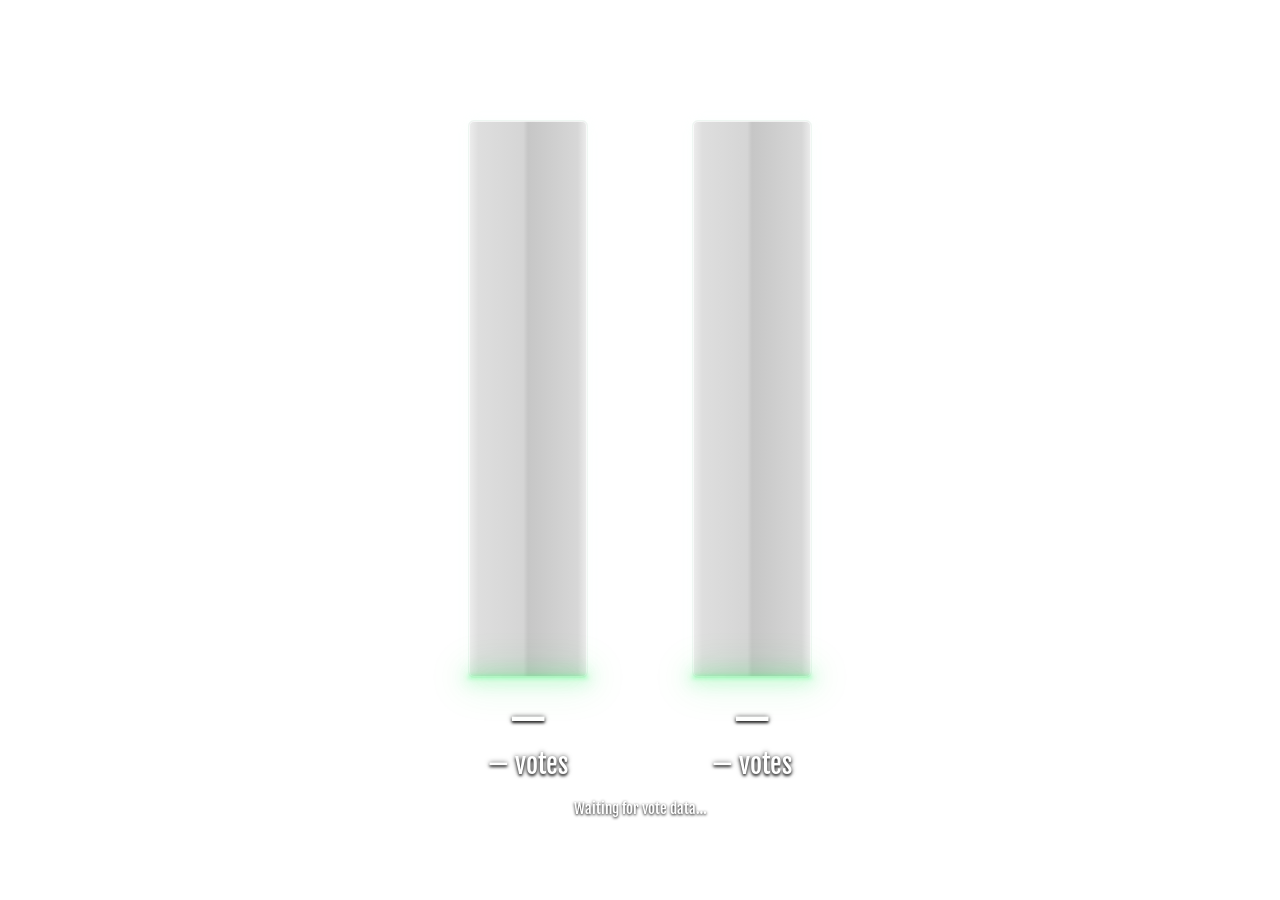
==== index.html @ 5b197979 "Add live Google Sheets vote overlay for vMix" ====
<!doctype html>
<html lang="en">
<head>
  <meta charset="utf-8">
  <meta name="viewport" content="width=device-width, initial-scale=1">
  <title>Live votes</title>
  <link rel="stylesheet" href="7.css">
  <link rel="stylesheet" href="overlay.css">
  <script src="overlay.js" defer></script>
</head>
<body>
  <main aria-label="Live vote results">
    <section class="team">
      <div class="caption"><span id="label-0" hidden>supernOva</span><span class="numbers"><span id="count-0">— votes</span><strong id="percentage-0">—</strong></span></div>
      <div class="track"><div id="bar-0" class="animate" role="progressbar" aria-labelledby="label-0" aria-orientation="vertical" aria-valuemin="0" aria-valuemax="100"><div style="width:0%"></div></div></div>
    </section>
    <section class="team">
      <div class="caption"><span id="label-1" hidden>grumblebee</span><span class="numbers"><span id="count-1">— votes</span><strong id="percentage-1">—</strong></span></div>
      <div class="track"><div id="bar-1" class="animate" role="progressbar" aria-labelledby="label-1" aria-orientation="vertical" aria-valuemin="0" aria-valuemax="100"><div style="width:0%"></div></div></div>
    </section>
    <p id="status" role="status">Connecting…</p>
  </main>
</body>
</html>
---- overlay.css ----
@font-face { font-family: 'Fjalla One'; src: url('FjallaOne-Regular.ttf') format('truetype'); font-style: normal; font-weight: 400; font-display: swap; }
html, body { margin: 0; background: transparent; overflow: hidden; }
body { min-height: 100vh; display: grid; place-items: center; }
main { position: relative; justify-content: center; }
main { --bar-length: min(62vh, 640px); --bar-thickness: 120px; display: flex; flex-wrap: wrap; align-items: flex-start; gap: 48px; box-sizing: border-box; width: 500px; max-width: 100vw; padding: 48px; font-family: 'Fjalla One', sans-serif; }
.team { display: flex; flex-direction: column; align-items: center; width: 176px; }
.caption { order: 1; margin-top: 14px; }
.numbers { display: flex; flex-direction: column-reverse; align-items: center; gap: 3px; line-height: 1.15; white-space: nowrap; font-variant-numeric: tabular-nums; color: white; text-shadow: 0 2px 3px #000c, 0 0 5px #0009; }
.numbers strong { font-size: 48px; font-weight: 400; }
.numbers > span { font-size: 26px; }
.track { position: relative; width: var(--bar-thickness); height: var(--bar-length); }
/* Rotate the complete 7.css control so its native gloss and shine travel upward. */
[role="progressbar"] { position: absolute; box-sizing: border-box; top: 100%; left: 0; width: var(--bar-length); height: var(--bar-thickness); margin: 0; transform-origin: top left; transform: rotate(-90deg); }
/* Smooth lengthwise highlights, without the horizontal theme's dark end caps. */
[role="progressbar"] { background: linear-gradient(180deg, #ededed 0%, #dedede 8%, #d5d5d5 46%, #c6c6c6 50%, #d7d7d7 92%, #ededed 100%); border-color: #aaa; box-shadow: inset 0 0 0 1px #ffffffa6, 0 0 0 1px #ffffff70; }
[role="progressbar"] > div { transition: width 650ms ease; background: linear-gradient(180deg, #8ff29b 0%, #61e875 8%, #4ae365 45%, #16d33b 50%, #0dcb32 82%, #50e86a 100%); box-shadow: inset 0 0 0 1px #b4ffc480; }
#status { position: absolute; bottom: 10px; left: 0; right: 0; margin: 0; text-align: center; color: white; text-shadow: 0 1px 3px black; font-size: 15px; }
#status:empty { display: none; }
[role="progressbar"][data-losing="true"] > div { background: linear-gradient(180deg, #777 0%, #555 8%, #444 45%, #252525 50%, #191919 82%, #3a3a3a 100%); box-shadow: inset 0 0 0 1px #ffffff35; }
/* Let the soft edge light extend outside the track; the fill still clips its shine. */
[role="progressbar"] { overflow: visible; border-radius: 6px; border-color: #eef7f2; box-shadow: inset 0 0 0 1px #ffffffb3, 0 0 3px 1px #ffffff80, 0 0 12px #e7fff52e; }
[role="progressbar"] > div { position: relative; border-radius: 5px; box-shadow: inset 0 0 0 1px #c8ffdbe6, inset 0 0 6px #b0ffcd99, 0 0 4px 1px #51ff82b3, 0 0 17px 3px #16ed4f66, 0 0 38px 7px #0cdd422e; }
[role="progressbar"][data-losing="true"] > div { box-shadow: inset 0 0 0 1px #edf3fa99, inset 0 0 5px #ffffff33, 0 0 4px #e0eaff80, 0 0 16px 2px #c6d5eb33, 0 0 30px 5px #bacde61a; }
[role="progressbar"][data-empty="true"] > div { box-shadow: none; }
@media (max-width: 500px) { main { gap: 24px; padding: 24px; } .team { width: calc((100vw - 72px) / 2); } .numbers strong { font-size: 36px; } }
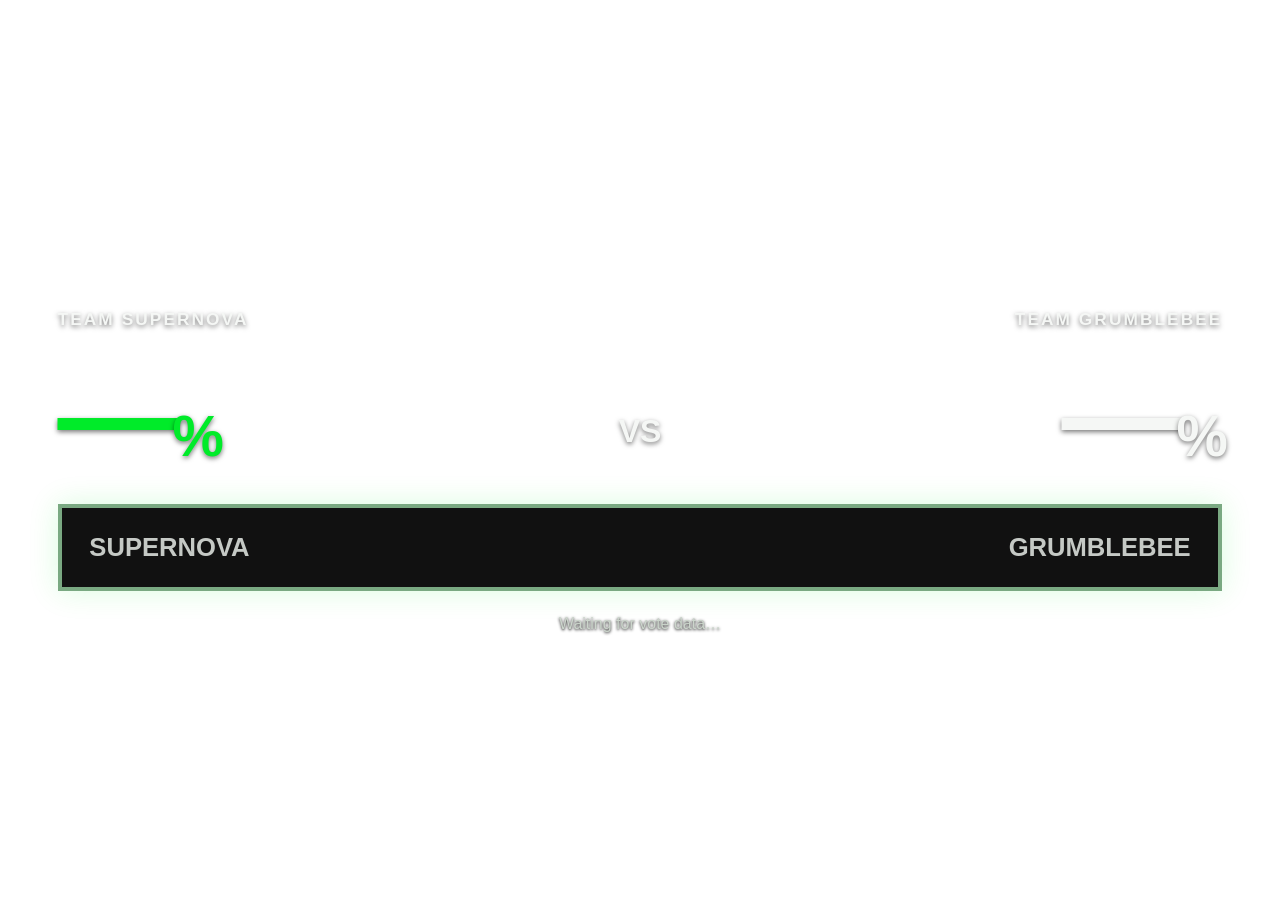
==== commit 9f1fc896: "Replace vertical bars with broadcast-style horizontal vote split" ====
--- a/index.html
+++ b/index.html
@@ -4,24 +4,32 @@
   <meta charset="utf-8">
   <meta name="viewport" content="width=device-width, initial-scale=1">
   <title>Live votes</title>
-  <link rel="stylesheet" href="7.css">
   <link rel="stylesheet" href="overlay.css">
   <script src="overlay.js" defer></script>
 </head>
 <body>
   <main aria-label="Live vote results">
-    <section class="team">
-      <div class="caption"><span id="label-0" hidden>supernOva</span><span class="numbers"><span id="count-0">— votes</span><strong id="percentage-0">—</strong></span></div>
-      <div class="track"><div id="bar-0" class="animate" role="progressbar" aria-labelledby="label-0" aria-orientation="vertical" aria-valuemin="0" aria-valuemax="100"><div style="width:0%"></div></div></div>
-    </section>
-    <section class="team">
-      <div class="caption"><span id="label-1" hidden>grumblebee</span><span class="numbers"><span id="count-1">— votes</span><strong id="percentage-1">—</strong></span></div>
-      <div class="track"><div id="bar-1" class="animate" role="progressbar" aria-labelledby="label-1" aria-orientation="vertical" aria-valuemin="0" aria-valuemax="100"><div style="width:0%"></div></div></div>
-    </section>
+    <div class="scores">
+      <section class="team team-left">
+        <h2>TEAM <span id="label-0">supernOva</span></h2>
+        <div class="score-number"><strong id="percentage-0">—</strong><span>%</span></div>
+        <span id="count-0" class="sr-only">— votes</span>
+      </section>
+      <span class="versus" aria-hidden="true">VS</span>
+      <section class="team team-right">
+        <h2>TEAM <span id="label-1">grumblebee</span></h2>
+        <div class="score-number"><strong id="percentage-1">—</strong><span>%</span></div>
+        <span id="count-1" class="sr-only">— votes</span>
+      </section>
+    </div>
+    <div class="split-track" id="split-track" data-empty="true">
+      <div id="bar-0" class="segment segment-left" role="progressbar" aria-labelledby="label-0" aria-valuemin="0" aria-valuemax="100"><div style="width:0%"></div></div>
+      <div id="bar-1" class="segment segment-right" role="progressbar" aria-labelledby="label-1" aria-valuemin="0" aria-valuemax="100"><div style="width:0%"></div></div>
+      <div class="bar-labels" aria-hidden="true"><span id="bar-label-0">supernOva</span><span id="bar-label-1">grumblebee</span></div>
+      <div class="divider-track" aria-hidden="true"><span class="divider" id="divider" style="left:50%"></span></div>
+    </div>
     <p id="status" role="status">Connecting…</p>
   </main>
 </body>
-</html>
+</html>
 
-
-
--- a/overlay.css
+++ b/overlay.css
@@ -1,25 +1,29 @@
-@font-face { font-family: 'Fjalla One'; src: url('FjallaOne-Regular.ttf') format('truetype'); font-style: normal; font-weight: 400; font-display: swap; }
 html, body { margin: 0; background: transparent; overflow: hidden; }
 body { min-height: 100vh; display: grid; place-items: center; }
-main { position: relative; justify-content: center; }
-main { --bar-length: min(62vh, 640px); --bar-thickness: 120px; display: flex; flex-wrap: wrap; align-items: flex-start; gap: 48px; box-sizing: border-box; width: 500px; max-width: 100vw; padding: 48px; font-family: 'Fjalla One', sans-serif; }
-.team { display: flex; flex-direction: column; align-items: center; width: 176px; }
-.caption { order: 1; margin-top: 14px; }
-.numbers { display: flex; flex-direction: column-reverse; align-items: center; gap: 3px; line-height: 1.15; white-space: nowrap; font-variant-numeric: tabular-nums; color: white; text-shadow: 0 2px 3px #000c, 0 0 5px #0009; }
-.numbers strong { font-size: 48px; font-weight: 400; }
-.numbers > span { font-size: 26px; }
-.track { position: relative; width: var(--bar-thickness); height: var(--bar-length); }
-/* Rotate the complete 7.css control so its native gloss and shine travel upward. */
-[role="progressbar"] { position: absolute; box-sizing: border-box; top: 100%; left: 0; width: var(--bar-length); height: var(--bar-thickness); margin: 0; transform-origin: top left; transform: rotate(-90deg); }
-/* Smooth lengthwise highlights, without the horizontal theme's dark end caps. */
-[role="progressbar"] { background: linear-gradient(180deg, #ededed 0%, #dedede 8%, #d5d5d5 46%, #c6c6c6 50%, #d7d7d7 92%, #ededed 100%); border-color: #aaa; box-shadow: inset 0 0 0 1px #ffffffa6, 0 0 0 1px #ffffff70; }
-[role="progressbar"] > div { transition: width 650ms ease; background: linear-gradient(180deg, #8ff29b 0%, #61e875 8%, #4ae365 45%, #16d33b 50%, #0dcb32 82%, #50e86a 100%); box-shadow: inset 0 0 0 1px #b4ffc480; }
-#status { position: absolute; bottom: 10px; left: 0; right: 0; margin: 0; text-align: center; color: white; text-shadow: 0 1px 3px black; font-size: 15px; }
-#status:empty { display: none; }
-[role="progressbar"][data-losing="true"] > div { background: linear-gradient(180deg, #777 0%, #555 8%, #444 45%, #252525 50%, #191919 82%, #3a3a3a 100%); box-shadow: inset 0 0 0 1px #ffffff35; }
-/* Let the soft edge light extend outside the track; the fill still clips its shine. */
-[role="progressbar"] { overflow: visible; border-radius: 6px; border-color: #eef7f2; box-shadow: inset 0 0 0 1px #ffffffb3, 0 0 3px 1px #ffffff80, 0 0 12px #e7fff52e; }
-[role="progressbar"] > div { position: relative; border-radius: 5px; box-shadow: inset 0 0 0 1px #c8ffdbe6, inset 0 0 6px #b0ffcd99, 0 0 4px 1px #51ff82b3, 0 0 17px 3px #16ed4f66, 0 0 38px 7px #0cdd422e; }
-[role="progressbar"][data-losing="true"] > div { box-shadow: inset 0 0 0 1px #edf3fa99, inset 0 0 5px #ffffff33, 0 0 4px #e0eaff80, 0 0 16px 2px #c6d5eb33, 0 0 30px 5px #bacde61a; }
-[role="progressbar"][data-empty="true"] > div { box-shadow: none; }
-@media (max-width: 500px) { main { gap: 24px; padding: 24px; } .team { width: calc((100vw - 72px) / 2); } .numbers strong { font-size: 36px; } }
+* { box-sizing: border-box; }
+main { position: relative; width: min(1750px, 91vw); font-family: Arial, Helvetica, sans-serif; color: #f5f7f5; }
+.scores { display: grid; grid-template-columns: 1fr auto 1fr; align-items: end; column-gap: 3vw; margin-bottom: clamp(24px, 2.6vw, 50px); }
+.team { min-width: 0; }
+.team-right { text-align: right; }
+h2 { font-size: clamp(14px, 1.35vw, 26px); letter-spacing: .12em; margin: 0 0 clamp(20px, 2.1vw, 40px); font-weight: 800; text-transform: uppercase; }
+.score-number { display: flex; align-items: baseline; font-size: clamp(52px, 9.4vw, 180px); line-height: .95; letter-spacing: -.045em; font-weight: 800; font-style: normal; white-space: nowrap; }
+.team strong { font-size: inherit; font-weight: inherit; font-style: normal; }
+.score-number > span { font-size: .48em; }
+.team-right .score-number { justify-content: flex-end; }
+.team-left .score-number { color: #00eb29; }
+.versus { font-size: clamp(22px, 2.5vw, 48px); font-weight: 800; padding-bottom: 1.6vw; }
+.scores { text-shadow: 0 2px 5px #0008; }
+.split-track { position: relative; height: clamp(70px, 6.8vw, 130px); border: 4px solid #7aa982; padding: 6px; background: #111; box-shadow: 0 0 30px #00ed2926; }
+.segment { position: absolute; inset: 6px; pointer-events: none; }
+.segment > div { height: 100%; transition: width 650ms ease; }
+.segment-left > div { background: linear-gradient(180deg, #a2ffb1 0%, #2df957 16%, #00e526 39%, #00c51c 72%, #009818 100%); box-shadow: inset 0 1px 0 #caffd6; }
+.segment-right > div { margin-left: auto; background: linear-gradient(180deg, #fff 0%, #f0f0f0 15%, #dedede 42%, #c4c6c4 72%, #a7aba8 100%); box-shadow: inset 0 1px 0 #fff; }
+.bar-labels { position: absolute; inset: 6px; display: flex; align-items: center; justify-content: space-between; gap: 16px; padding: 0 clamp(12px, 1.7vw, 32px); font-size: clamp(15px, 2vw, 38px); font-weight: 800; text-transform: uppercase; color: #071207; pointer-events: none; }
+.divider-track { position: absolute; inset: 6px; pointer-events: none; }
+.divider { position: absolute; top: -24px; bottom: -24px; width: 8px; background: #f6fff6; transform: translateX(-50%); transition: left 650ms ease; box-shadow: 0 0 8px #ffffff40; }
+.split-track[data-empty="true"] .divider { display: none; }
+.split-track[data-empty="true"] .bar-labels { color: #c5c9c5; }
+#status { position: absolute; top: 100%; width: 100%; text-align: center; margin: 24px 0 0; color: #cbd5cb; font-size: 16px; text-shadow: 0 1px 3px #000; }
+#status:empty { display: none; }
+.sr-only { position: absolute; width: 1px; height: 1px; padding: 0; margin: -1px; overflow: hidden; clip-path: inset(50%); white-space: nowrap; }
+@media (prefers-reduced-motion: reduce) { .segment > div, .divider { transition: none; } }
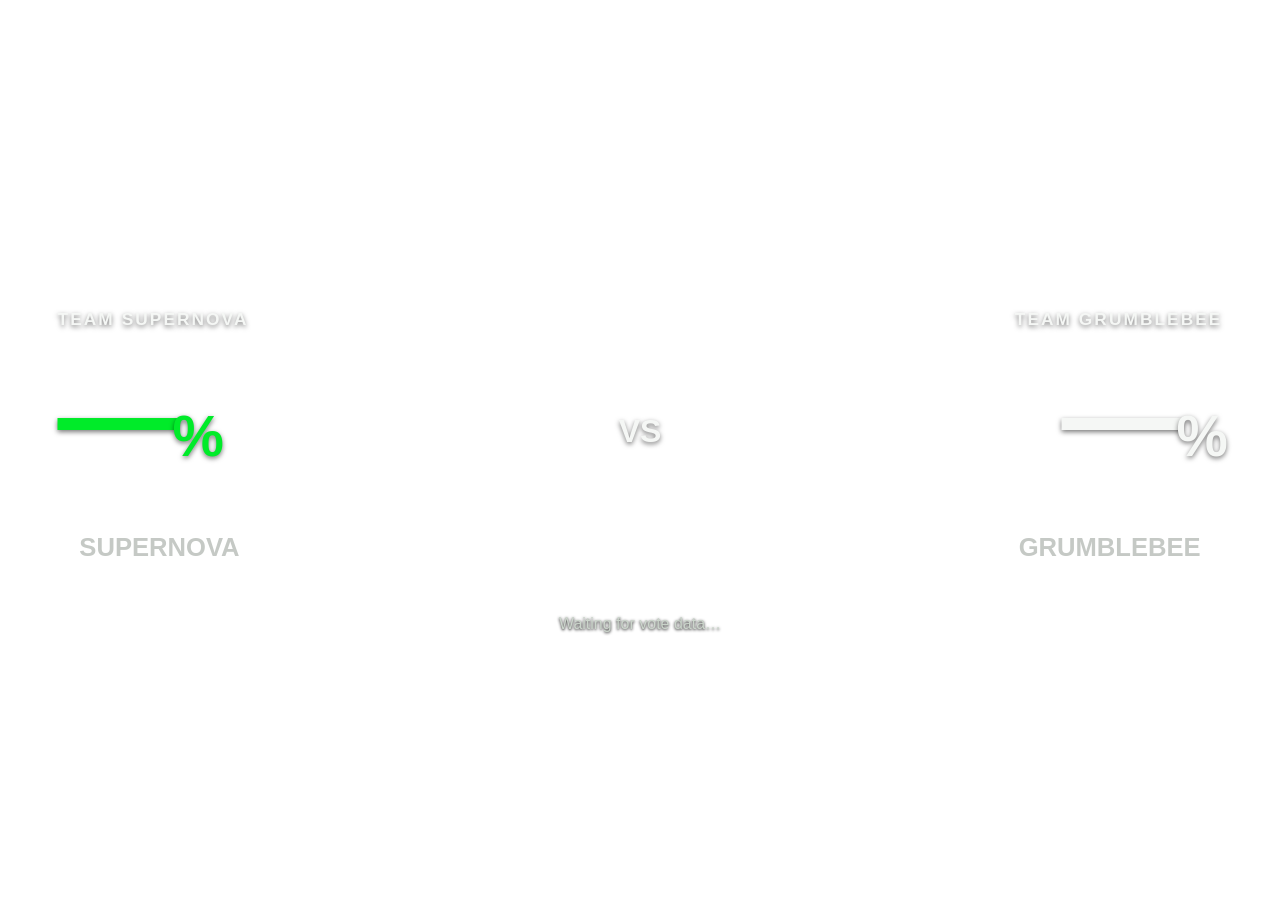
==== commit ef25d4c6: "Refresh cached overlay styles for borderless glow" ====
--- a/index.html
+++ b/index.html
@@ -4,7 +4,7 @@
   <meta charset="utf-8">
   <meta name="viewport" content="width=device-width, initial-scale=1">
   <title>Live votes</title>
-  <link rel="stylesheet" href="overlay.css">
+  <link rel="stylesheet" href="overlay.css?v=borderless-glow-2">
   <script src="overlay.js" defer></script>
 </head>
 <body>
@@ -31,5 +31,4 @@
     <p id="status" role="status">Connecting…</p>
   </main>
 </body>
-</html>
-
+</html>
--- a/overlay.css
+++ b/overlay.css
@@ -13,17 +13,19 @@
 .team-left .score-number { color: #00eb29; }
 .versus { font-size: clamp(22px, 2.5vw, 48px); font-weight: 800; padding-bottom: 1.6vw; }
 .scores { text-shadow: 0 2px 5px #0008; }
-.split-track { position: relative; height: clamp(70px, 6.8vw, 130px); border: 4px solid #7aa982; padding: 6px; background: #111; box-shadow: 0 0 30px #00ed2926; }
-.segment { position: absolute; inset: 6px; pointer-events: none; }
+.split-track { position: relative; height: clamp(70px, 6.8vw, 130px); border: 0; padding: 0; background: transparent; box-shadow: none; }
+.segment { position: absolute; inset: 0; pointer-events: none; }
 .segment > div { height: 100%; transition: width 650ms ease; }
-.segment-left > div { background: linear-gradient(180deg, #a2ffb1 0%, #2df957 16%, #00e526 39%, #00c51c 72%, #009818 100%); box-shadow: inset 0 1px 0 #caffd6; }
-.segment-right > div { margin-left: auto; background: linear-gradient(180deg, #fff 0%, #f0f0f0 15%, #dedede 42%, #c4c6c4 72%, #a7aba8 100%); box-shadow: inset 0 1px 0 #fff; }
-.bar-labels { position: absolute; inset: 6px; display: flex; align-items: center; justify-content: space-between; gap: 16px; padding: 0 clamp(12px, 1.7vw, 32px); font-size: clamp(15px, 2vw, 38px); font-weight: 800; text-transform: uppercase; color: #071207; pointer-events: none; }
-.divider-track { position: absolute; inset: 6px; pointer-events: none; }
-.divider { position: absolute; top: -24px; bottom: -24px; width: 8px; background: #f6fff6; transform: translateX(-50%); transition: left 650ms ease; box-shadow: 0 0 8px #ffffff40; }
+.segment-left > div { background: linear-gradient(180deg, #a2ffb1 0%, #2df957 16%, #00e526 39%, #00c51c 72%, #009818 100%); box-shadow: inset 0 1px 0 #caffd6, 0 0 10px #27ff5b66, 0 0 28px #00ed294d; }
+.segment-right > div { margin-left: auto; background: linear-gradient(180deg, #fff 0%, #f0f0f0 15%, #dedede 42%, #c4c6c4 72%, #a7aba8 100%); box-shadow: inset 0 1px 0 #fff, 0 0 12px #ffffff40, 0 0 24px #e8ffec26; }
+.bar-labels { position: absolute; inset: 0; display: flex; align-items: center; justify-content: space-between; gap: 16px; padding: 0 clamp(12px, 1.7vw, 32px); font-size: clamp(15px, 2vw, 38px); font-weight: 800; text-transform: uppercase; color: #071207; pointer-events: none; }
+.divider-track { position: absolute; inset: 0; pointer-events: none; }
+.divider { position: absolute; top: -24px; bottom: -24px; width: 8px; background: #f6fff6; transform: translateX(-50%); transition: left 650ms ease; box-shadow: 0 0 8px 2px #ffffffb3, 0 0 20px 5px #b9ffd580, 0 0 40px 8px #50ff9633; }
 .split-track[data-empty="true"] .divider { display: none; }
 .split-track[data-empty="true"] .bar-labels { color: #c5c9c5; }
 #status { position: absolute; top: 100%; width: 100%; text-align: center; margin: 24px 0 0; color: #cbd5cb; font-size: 16px; text-shadow: 0 1px 3px #000; }
 #status:empty { display: none; }
 .sr-only { position: absolute; width: 1px; height: 1px; padding: 0; margin: -1px; overflow: hidden; clip-path: inset(50%); white-space: nowrap; }
-@media (prefers-reduced-motion: reduce) { .segment > div, .divider { transition: none; } }
+@media (prefers-reduced-motion: reduce) { .segment > div, .divider { transition: none; } }
+
+.segment[data-empty="true"] > div { box-shadow: none; }
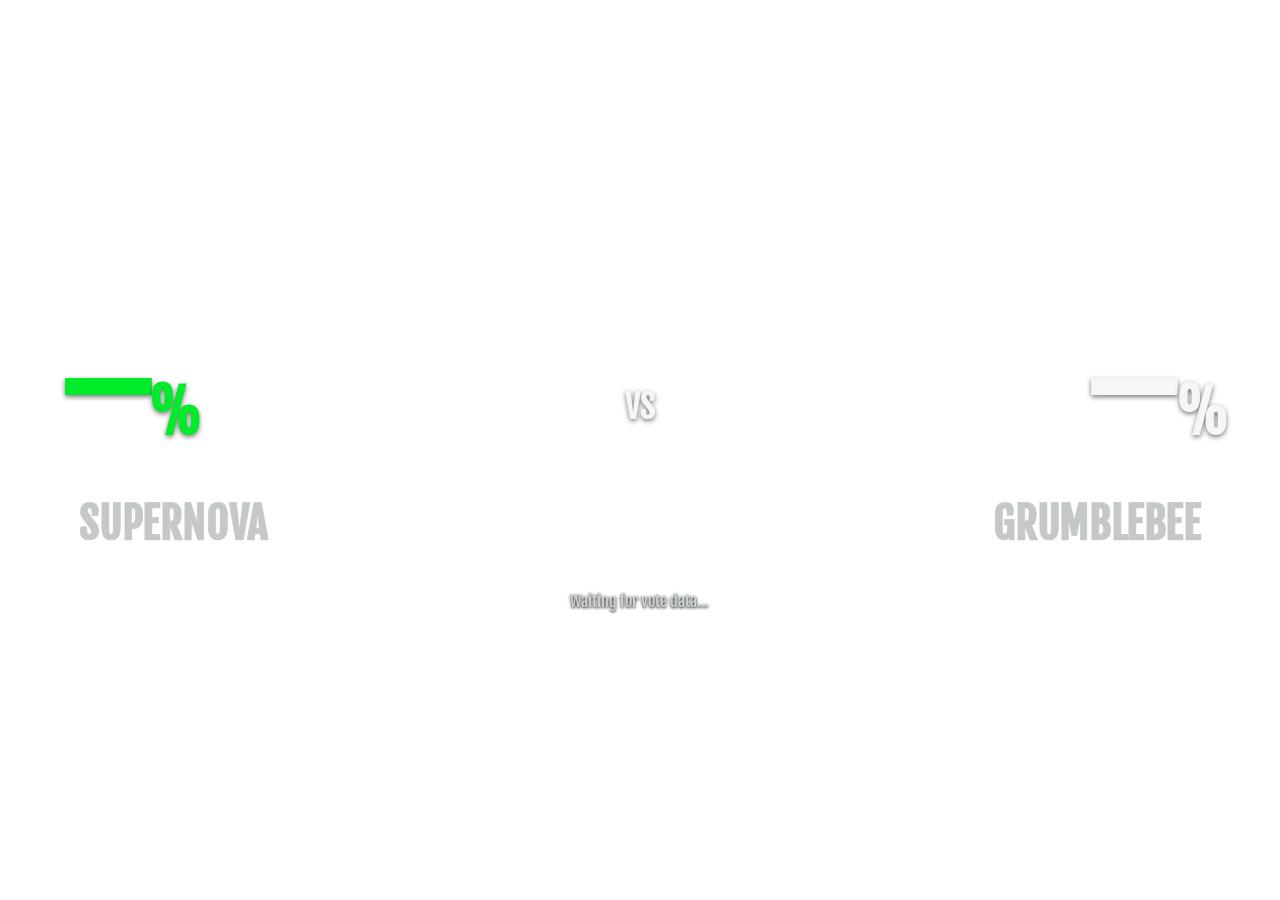
==== commit 0cef56a3: "Load 7.css animation and remove visible team headings" ====
--- a/index.html
+++ b/index.html
@@ -4,27 +4,28 @@
   <meta charset="utf-8">
   <meta name="viewport" content="width=device-width, initial-scale=1">
   <title>Live votes</title>
-  <link rel="stylesheet" href="overlay.css?v=borderless-glow-2">
+  <link rel="stylesheet" href="7.css">
+  <link rel="stylesheet" href="overlay.css?v=fjalla-win7-3">
   <script src="overlay.js" defer></script>
 </head>
 <body>
   <main aria-label="Live vote results">
     <div class="scores">
       <section class="team team-left">
-        <h2>TEAM <span id="label-0">supernOva</span></h2>
+        <h2 class="sr-only">TEAM <span id="label-0">supernOva</span></h2>
         <div class="score-number"><strong id="percentage-0">—</strong><span>%</span></div>
         <span id="count-0" class="sr-only">— votes</span>
       </section>
       <span class="versus" aria-hidden="true">VS</span>
       <section class="team team-right">
-        <h2>TEAM <span id="label-1">grumblebee</span></h2>
+        <h2 class="sr-only">TEAM <span id="label-1">grumblebee</span></h2>
         <div class="score-number"><strong id="percentage-1">—</strong><span>%</span></div>
         <span id="count-1" class="sr-only">— votes</span>
       </section>
     </div>
     <div class="split-track" id="split-track" data-empty="true">
-      <div id="bar-0" class="segment segment-left" role="progressbar" aria-labelledby="label-0" aria-valuemin="0" aria-valuemax="100"><div style="width:0%"></div></div>
-      <div id="bar-1" class="segment segment-right" role="progressbar" aria-labelledby="label-1" aria-valuemin="0" aria-valuemax="100"><div style="width:0%"></div></div>
+      <div id="bar-0" class="segment segment-left animate" role="progressbar" aria-labelledby="label-0" aria-valuemin="0" aria-valuemax="100"><div style="width:0%"></div></div>
+      <div id="bar-1" class="segment segment-right animate" role="progressbar" aria-labelledby="label-1" aria-valuemin="0" aria-valuemax="100"><div style="width:0%"></div></div>
       <div class="bar-labels" aria-hidden="true"><span id="bar-label-0">supernOva</span><span id="bar-label-1">grumblebee</span></div>
       <div class="divider-track" aria-hidden="true"><span class="divider" id="divider" style="left:50%"></span></div>
     </div>
--- a/overlay.css
+++ b/overlay.css
@@ -1,7 +1,7 @@
-html, body { margin: 0; background: transparent; overflow: hidden; }
+@font-face { font-family: 'Fjalla One'; src: url('FjallaOne-Regular.ttf') format('truetype'); font-weight: 400; font-style: normal; font-display: swap; }html, body { margin: 0; background: transparent; overflow: hidden; }
 body { min-height: 100vh; display: grid; place-items: center; }
 * { box-sizing: border-box; }
-main { position: relative; width: min(1750px, 91vw); font-family: Arial, Helvetica, sans-serif; color: #f5f7f5; }
+main { position: relative; width: min(1750px, 91vw); font-family: 'Fjalla One', sans-serif; color: #f5f7f5; }
 .scores { display: grid; grid-template-columns: 1fr auto 1fr; align-items: end; column-gap: 3vw; margin-bottom: clamp(24px, 2.6vw, 50px); }
 .team { min-width: 0; }
 .team-right { text-align: right; }
@@ -14,11 +14,11 @@
 .versus { font-size: clamp(22px, 2.5vw, 48px); font-weight: 800; padding-bottom: 1.6vw; }
 .scores { text-shadow: 0 2px 5px #0008; }
 .split-track { position: relative; height: clamp(70px, 6.8vw, 130px); border: 0; padding: 0; background: transparent; box-shadow: none; }
-.segment { position: absolute; inset: 0; pointer-events: none; }
+.segment[role="progressbar"] { position: absolute; inset: 0; height: 100%; margin: 0; border: 0; border-radius: 3px; background: transparent; box-shadow: none; overflow: visible; pointer-events: none; }
 .segment > div { height: 100%; transition: width 650ms ease; }
-.segment-left > div { background: linear-gradient(180deg, #a2ffb1 0%, #2df957 16%, #00e526 39%, #00c51c 72%, #009818 100%); box-shadow: inset 0 1px 0 #caffd6, 0 0 10px #27ff5b66, 0 0 28px #00ed294d; }
-.segment-right > div { margin-left: auto; background: linear-gradient(180deg, #fff 0%, #f0f0f0 15%, #dedede 42%, #c4c6c4 72%, #a7aba8 100%); box-shadow: inset 0 1px 0 #fff, 0 0 12px #ffffff40, 0 0 24px #e8ffec26; }
-.bar-labels { position: absolute; inset: 0; display: flex; align-items: center; justify-content: space-between; gap: 16px; padding: 0 clamp(12px, 1.7vw, 32px); font-size: clamp(15px, 2vw, 38px); font-weight: 800; text-transform: uppercase; color: #071207; pointer-events: none; }
+.segment-left > div { --w7-pg-bg: #08d92c; box-shadow: inset 0 1px 0 #caffd6, 0 0 10px #27ff5b66, 0 0 28px #00ed294d; }
+.segment-right > div { --w7-pg-bg: #d7ddd9; margin-left: auto; box-shadow: inset 0 1px 0 #fff, 0 0 12px #ffffff40, 0 0 24px #e8ffec26; }
+.bar-labels { position: absolute; inset: 0; display: flex; align-items: center; justify-content: space-between; gap: 16px; padding: 0 clamp(12px, 1.7vw, 32px); font-size: clamp(24px, 3.25vw, 62px); font-weight: 700; letter-spacing: .015em; -webkit-text-stroke: .65px currentColor; text-transform: uppercase; color: #071207; pointer-events: none; }
 .divider-track { position: absolute; inset: 0; pointer-events: none; }
 .divider { position: absolute; top: -24px; bottom: -24px; width: 8px; background: #f6fff6; transform: translateX(-50%); transition: left 650ms ease; box-shadow: 0 0 8px 2px #ffffffb3, 0 0 20px 5px #b9ffd580, 0 0 40px 8px #50ff9633; }
 .split-track[data-empty="true"] .divider { display: none; }
@@ -29,3 +29,9 @@
 @media (prefers-reduced-motion: reduce) { .segment > div, .divider { transition: none; } }
 
 .segment[data-empty="true"] > div { box-shadow: none; }
+
+
+/* Keep the library's glossy fill and animated light sweep; omit its outer frame. */
+.segment[role="progressbar"] > div { border-radius: 3px; }
+.segment-right.animate > div::before { animation-delay: -1.5s; }
+@media (prefers-reduced-motion: reduce) { .segment.animate > div::before { animation: none; } }
